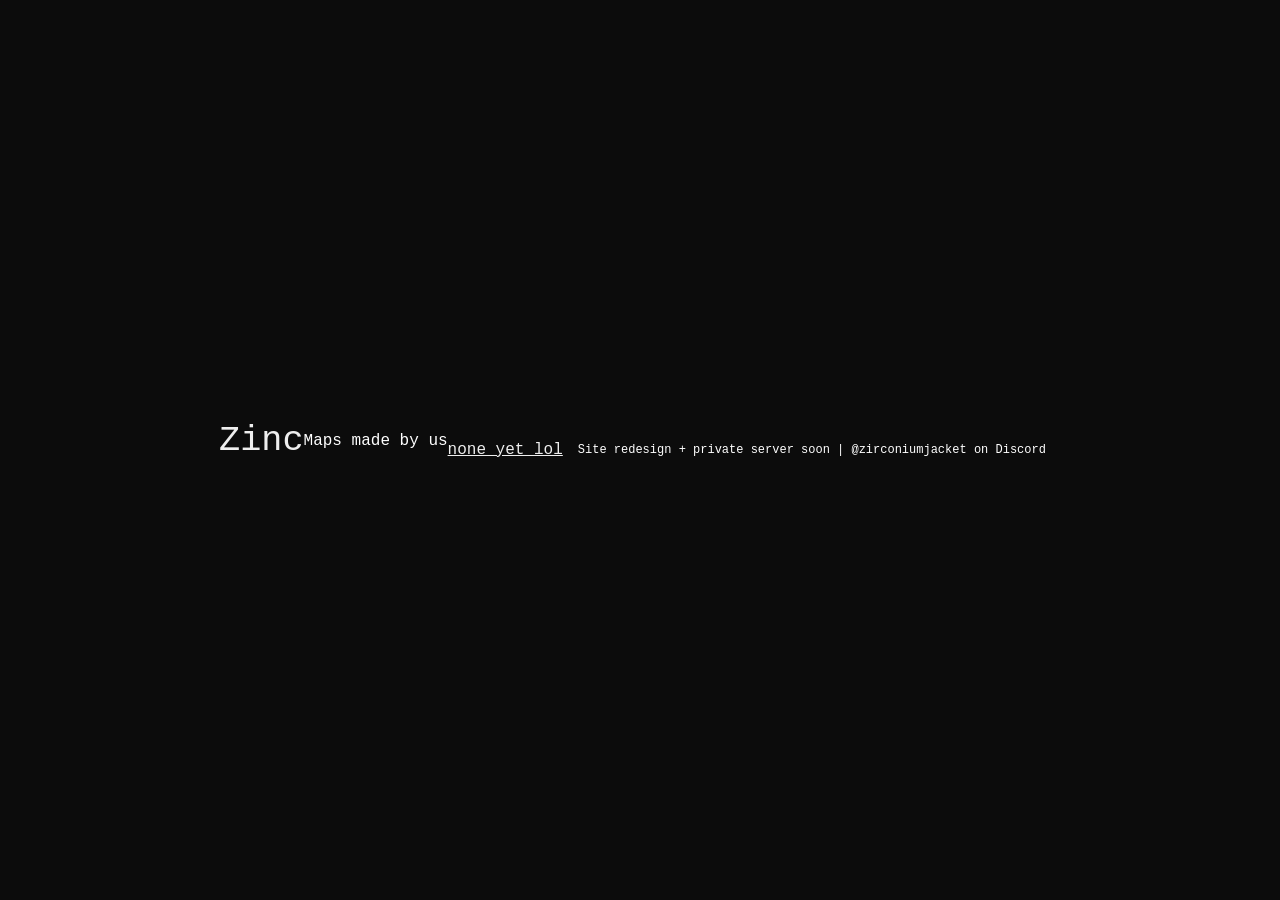
==== maps.html @ dcafa21b "Create maps.html" ====
<!DOCTYPE html>
<html lang="en">
<head>
    <meta charset="UTF-8">
    <meta name="viewport" content="width=device-width, initial-scale=1.0">

    <title>Zinc</title>

    <meta name="description" content="get good">
    <meta name="keywords" content="geoguessr, worldguessr, plonk, geohints">
    <meta name="twitter:card" content="summary">

    <meta property="og:title" content="zinc.zone">
    <meta property="og:site_name" content="Zinc">
    <meta property="og:locale" content="en_US">
    <meta property="og:description" content="it's bermuda bro">
    <meta property="og:type" content="website">
    <meta property="og:url" content="https://zinc.zone">

    <link rel="icon" href="https://em-content.zobj.net/source/whatsapp/116/sleeping-face_1f634.png" type="image/x-icon">
    <link rel="stylesheet" href="/style.css">

</head>

<body>

    <main class="container">

        <h1>Zinc</h1>

        <p class="description">
            Maps made by us
        </p>

        <div class="links">
            <a href="https://www.youtube.com/watch?v=HV8IxKtAlrA">none yet lol</a>
         </div>

        <footer>
            Site redesign + private server soon | @zirconiumjacket on Discord
         </footer>
    </main>
</body>
</html>
---- style.css ----
html, body {
            margin: 0;
            min-height: 100%;
        }

        body {
            min-height: 100vh;
            background: #0c0c0c;
            color: #ffffff;

            font-family: "Courier New", Courier, monospace;
            font-weight: 400;

            display: flex;
            text-align: center;
        }

        .container {
            padding: 30px;
            flex: 1;
            display: flex;
            align-items: center;
            justify-content: center;
        }

        footer {
    font-family: inherit;
    font-weight: 400;
    font-size: 0.75rem;
    padding: 15px;
}

        h1,
        p,
        a {
            font-family: inherit;
            font-weight: 400;
        }

        h1 {
            margin: 0 0 18px 0;
            font-size: 2.2rem;
            color: #eeeeee;

    animation: rgbGlow 3s linear infinite;
}

@keyframes rgbGlow {
    0% {
        text-shadow:
            0 0 3px rgba(255, 0, 0, 0.85),
            0 0 8px rgba(255, 0, 0, 0.55),
            0 0 18px rgba(255, 0, 0, 0.25);
    }

    16.66% {
        text-shadow:
            0 0 3px rgba(255, 165, 0, 0.85),
            0 0 8px rgba(255, 165, 0, 0.55),
            0 0 18px rgba(255, 165, 0, 0.25);
    }

    33.33% {
        text-shadow:
            0 0 3px rgba(255, 255, 0, 0.85),
            0 0 8px rgba(255, 255, 0, 0.55),
            0 0 18px rgba(255, 255, 0, 0.25);
    }

    50% {
        text-shadow:
            0 0 3px rgba(0, 255, 0, 0.85),
            0 0 8px rgba(0, 255, 0, 0.55),
            0 0 18px rgba(0, 255, 0, 0.25);
    }

    66.66% {
        text-shadow:
            0 0 3px rgba(0, 200, 255, 0.85),
            0 0 8px rgba(0, 200, 255, 0.55),
            0 0 18px rgba(0, 200, 255, 0.25);
    }

    83.33% {
        text-shadow:
            0 0 3px rgba(100, 0, 255, 0.85),
            0 0 8px rgba(100, 0, 255, 0.55),
            0 0 18px rgba(100, 0, 255, 0.25);
    }

    100% {
        text-shadow:
            0 0 3px rgba(255, 0, 0, 0.85),
            0 0 8px rgba(255, 0, 0, 0.55),
            0 0 18px rgba(255, 0, 0, 0.25);
    }
}

        .description {
            margin: 0 0 18px 0;
            font-size: 1rem;
        }

        .text-label {
            margin: 0 0 12px 0;
            font-size: 1rem;
        }

        .links {
            display: flex;
            flex-direction: column;
            align-items: center;
            gap: 6px;
        }

        a {
            color: #eeeeee;
            text-decoration: underline;
            font-size: 1rem;
        }

        a:hover {
            opacity: 0.75;
        }
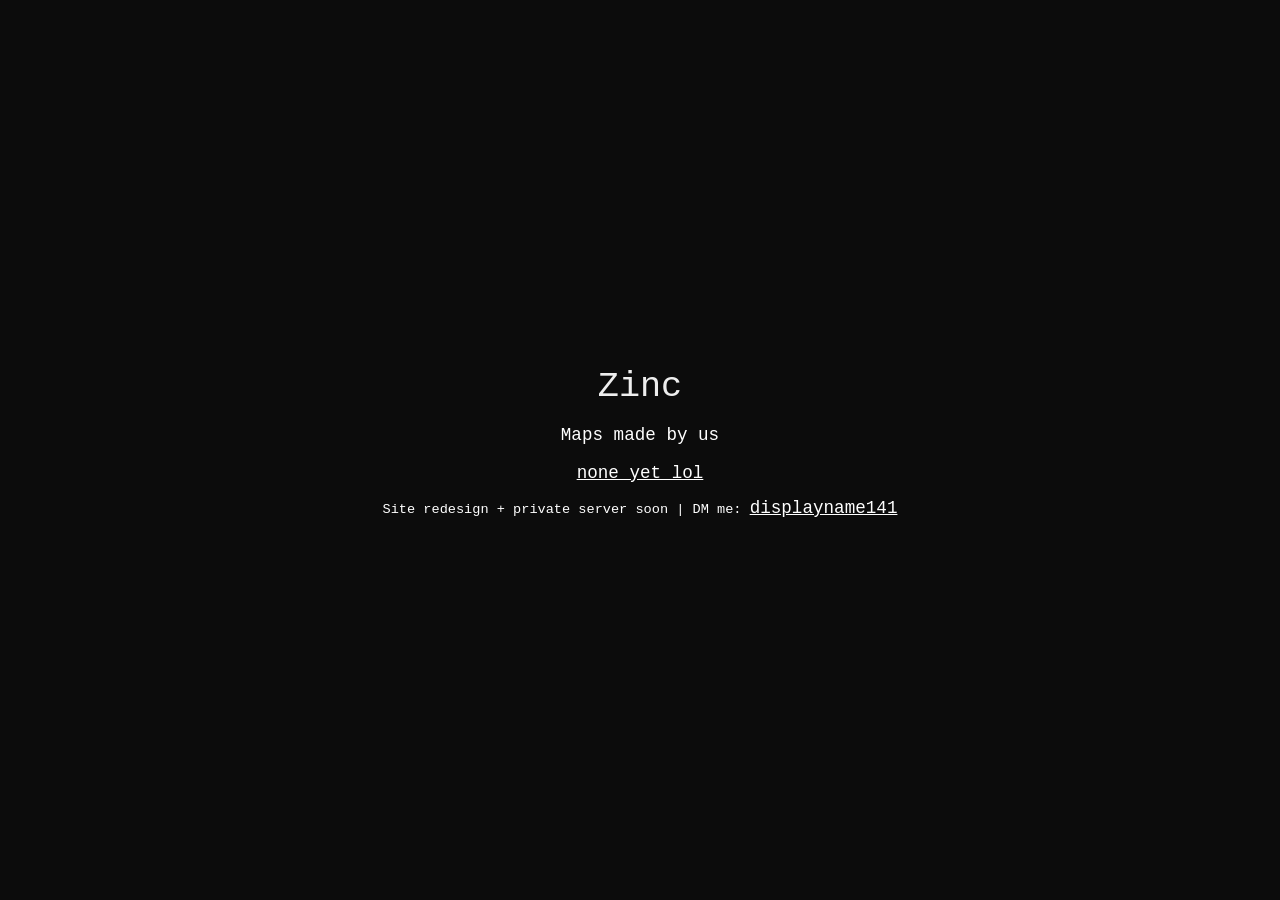
==== commit 56d8d406: "Update maps.html" ====
--- a/maps.html
+++ b/maps.html
@@ -33,11 +33,11 @@
         </p>
 
         <div class="links">
-            <a href="https://www.youtube.com/watch?v=HV8IxKtAlrA">none yet lol</a>
+            <a href="/">none yet lol</a>
          </div>
 
         <footer>
-            Site redesign + private server soon | @zirconiumjacket on Discord
+            Site redesign + private server soon | DM me: <a href="https://discord.com/users/1481822982048448585">displayname141</a>
          </footer>
     </main>
 </body>
--- a/style.css
+++ b/style.css
@@ -12,6 +12,7 @@
             font-weight: 400;
 
             display: flex;
+            flex-direction: column;
             text-align: center;
         }
 
@@ -19,6 +20,7 @@
             padding: 30px;
             flex: 1;
             display: flex;
+            flex-direction: column;
             align-items: center;
             justify-content: center;
         }
@@ -26,7 +28,7 @@
         footer {
     font-family: inherit;
     font-weight: 400;
-    font-size: 0.75rem;
+    font-size: 0.85rem;
     padding: 15px;
 }
 
@@ -42,7 +44,7 @@
             font-size: 2.2rem;
             color: #eeeeee;
 
-    animation: rgbGlow 3s linear infinite;
+    animation: rgbGlow 4s linear infinite;
 }
 
 @keyframes rgbGlow {
@@ -98,12 +100,12 @@
 
         .description {
             margin: 0 0 18px 0;
-            font-size: 1rem;
+            font-size: 1.1rem;
         }
 
         .text-label {
             margin: 0 0 12px 0;
-            font-size: 1rem;
+            font-size: 1.1rem;
         }
 
         .links {
@@ -114,9 +116,9 @@
         }
 
         a {
-            color: #eeeeee;
+            color: #ffffff;
             text-decoration: underline;
-            font-size: 1rem;
+            font-size: 1.1rem;
         }
 
         a:hover {
